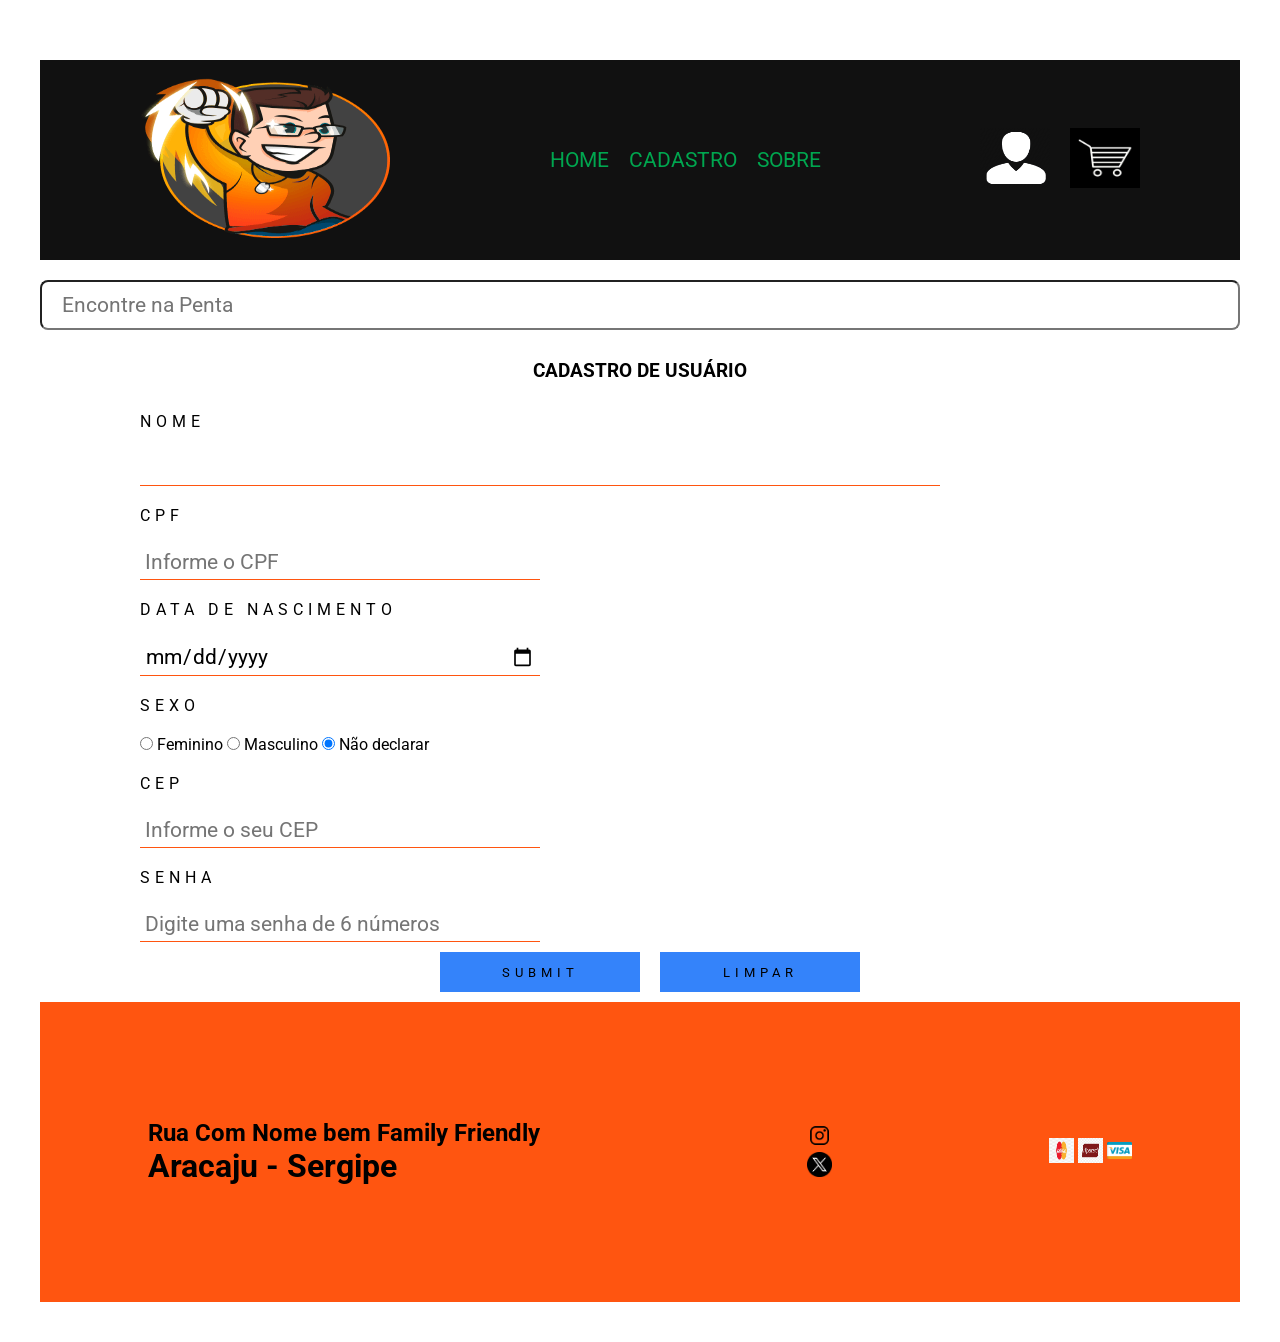
==== pages/cadastro.html @ 0a5476e1 "adicionado estilo na pagina de cadastro." ====
<!DOCTYPE html>
<html lang="pt-br">

<head>
    <meta charset="UTF-8">
    <meta name="viewport" content="width=device-width, initial-scale=1.0">
    <title>Pentabyte store</title>
    <link rel="shortcut icon" href="../images/icons/favicon.ico" type="image/x-icon">
    <link rel="stylesheet" href="../css/style_formulario.css">
    <link rel="stylesheet" href="../css/style_estrutura_paginas.css">
</head>

<body>
    <main id="geral">
        <header id="cabecalho">
            <div id="logo">
                <a href="../index.html">
                    <img src="../images/icons/logo.png" alt="logo">
                </a>
            </div>

            <nav id="menu">
                <ul>
                    <li> <a href="../index.html" class="lnk.menu"> Home </a> </li>
                    <li><a href="pages/cadastro.html" class="lnk.menu"> Cadastro </a></li>
                    <li> <a href="pages/sobre.html" class="lnk.menu"> Sobre </a></li>
                </ul>
            </nav>

            <div id="div-icones">
                <ul>
                    <li> <a href="pages/cadastro.html" class="lnk.icone"> <img src="../images/icons/login.png"
                                alt="Login de usuario"> </a></li>
                    <li> <a href="pages/carrinho.html" class="lnk.icone"> <img src="../images/icons/carrinho.png"
                                alt="Carrinho de compras"> </a></li>
                </ul>
            </div>
        </header>
        <section id="pesquisa">
            <input type="text" name="pesquisa" id="pesquisa" placeholder="Encontre na Penta">
        </section>

        <section id="formulario">
            <form id="form-pessoa">
                <h3> Cadastro de usuário </h3>

                <label for="nome"> Nome </label>
                <input type="text" name="nome" id="nome" class="input01" maxlength="5" required>

                <label for="cpf"> CPF </label>
                <input type="number" name="cpf" id="cpf" class="input02" maxlength="24" required
                    placeholder="Informe o CPF">

                <label for="bday"> Data de nascimento </label>
                <input type="date" name="bday" id="bday" class="input02" required>

                <label for="sexo"> Sexo </label>
                <input type="radio" name="sexo" id="sexoF" class="inputOP" required value="F"> Feminino
                <input type="radio" name="sexo" id="sexoM" class="inputOP" required value="M"> Masculino
                <input type="radio" name="sexo" id="sexoN" class="inputOP" required value="N" checked> Não declarar


                <label for="cep"> CEP </label>
                <input type="text" name="cep" id="cep" class="input02" maxlength="9" required
                    placeholder="Informe o seu CEP">

                <div id="div-dados-endereco" class="oculto">
                    <label for="logradouro"> Logradouro </label>
                    <input type="text" name="logradouro" id="logradouro" class="input01">

                    <label for="num-residencia"> Número </label>
                    <input type="text" name="numeroR" id="numeroR" class="input02" maxlength="10"
                        placeholder="Digite o número da sua residência">

                    <label for="complemento-end"> Compelemento </label>
                    <input type="text" name="complemento-end" id="complemento-end" class="input01" maxlength="100">

                    <label for="bairro"> Bairro</label>
                    <input type="text" name="bairro" id="bairro" class="input01">

                    <label for="localidade"> localidade</label>
                    <input type="text" name="localidade" id="localidade" class="input01">

                    <label for="uf"> UF </label>
                    <input type="text" name="uf" id="uf" class="input02">
                </div>

                <label for="senha"> Senha </label>
                <input type="password" name="senha" id="senha" class="input02" required maxlength="6"
                    placeholder="Digite uma senha de 6 números">


                <div id="div-btns">
                    <button type="submit" id="submit"> Submit </button>
                    <button type="reset"> Limpar </button>
                </div>

            </form>
        </section>


        <footer id="rodape">
            <div id="dados-loja">
                <h2> Rua Com Nome bem Family Friendly</h2>
                <h1> Aracaju - Sergipe </h1>
            </div>

            <div id="icones_sociais">
                <ul>
                    <li> <a href="instagram.com/velkro_o"> <img src="../images/icons/instagram.png" alt=""> </a></li>
                    <li><a href="x.com/__2345meia78"> <img src="../images/icons/x.png"> </a> </li>
                </ul>
            </div>

            <div id="div-cartoes">
                <img src="../images/icons/master_card.png" alt="mastercard">
                <img src="../images/icons/hipercard.png" alt="hipercard">
                <img src="../images/icons/visa.png" alt="visa">
            </div>
        </footer>
    </main>
</body>

</html>
---- css/style_formulario.css ----
@import url(style_estrutura_paginas.css);


#formulario{
    width: 1000px;
    min-height: 600px;
}

h3{
    text-align: center;
    text-transform: uppercase;
    margin: 30px 0px;
}

label{
    display: block;
    text-transform: uppercase;
    margin: 20px 0px;
    letter-spacing: 5px;
}

.input01, .input02{
    border: none;
    border-bottom: 1px solid var(--cor_vermelha);
    font-size: 1.3em;
    padding: 5px;
}

.input01{
    width: 800px;
}

.input02{
    width: 400px;
}

#div-btns{
    height: 60px;
    display: flex;
    align-items: center;
    justify-content: center;
}

#div-btns button{
    width: 200px;
    height: 40px;
    margin-left: 20px;
    background-color: var(--cor_botao01);
    border: none;
    text-transform: uppercase;
    cursor: pointer;
    font-size: 0.8em;
    letter-spacing: 5px;
}

.oculto{
    display: none;
    
}
---- css/style_estrutura_paginas.css ----
@import url('https://fonts.googleapis.com/css2?family=Roboto:ital,wght@0,100..900;1,100..900&display=swap'); /* importando a fonte roboto*/


/* seletor coringa que atribui caracteristicas a todos elementos*/ 
*{ 
    margin: 0px;
    padding: 0px;
    box-sizing: border-box;
    font-family: roboto;
} 

/* criando uma variavel no css*/
:root{
    --cor_principal: #111111;
    --cor_botao01: #3483FA;
    --cor_lnk_menu: #00A64F;
    --cor_vermelha: #FF5510;
}

/* tag main*/
#geral{
    margin: 20px;
    padding: 20px;
    display: flex;
    flex-direction: column;
    justify-content: center;
    align-items: center;
}
/* cabecalho, header do site*/
header{
    width: 100%;
    height: 200px;
    background-color: #111111;
    padding: 5px 100px;
    margin: 20px 0px;
    display: flex;
    justify-content: space-between;
    align-items: center;
}
/* alterando as caracteristicas da imagem logo*/
#logo img{
    width: 250px;
    height: 160px;
}
/* alterando a tag nav pelo id*/
#menu{
    width: 750px;
    height: 160px;
    display: flex;
    align-items:center;
    justify-content: center; 
}
/* para alterar elementos dentro do header utiliza o id da header e o elemento desejado*/
#cabecalho ul{
    display: flex;
    list-style: none;
    gap: 20px;
}
/*alterando as imagens de icones pela div e elemento img*/
#div-icones img {
    width: 70px;
    height: 60px;
}

/* formatando os menus*/
#menu a:link{
    font-size: 1.3em;
    text-transform: uppercase;
    text-decoration: none;
    color: var(--cor_lnk_menu)
}

#menu a:visited{
    font-size: 1.3em;
    text-transform: uppercase;
    text-decoration: none;
    color: var(--cor_lnk_menu)
}

#menu a:hover{
    font-size: 1.6em;
    text-transform: uppercase;
    text-decoration: none;
    color: var(--cor_botao01)
}

#menu a:active{
    font-size: 1.3em;
    text-transform: uppercase;
    text-decoration: none;
    color: var(--cor_vermelha)
}

/* formatando o section de pesuqisa pelo id*/
#pesquisa{
    width: 100%;
    height: 50px;
    display: flex;
    align-items: center;
    justify-content: center;
}

#pesquisa input{
    padding: 20px;
    border-radius: 8px;
    font-size: 1.3em;
    }
/* formatação dos cards*/ 

    #cards{   
        width: 1000px;
        min-height: 600px;
        margin: 20px 0px;
        padding: 10px;
        display: grid;
        grid-template-columns: repeat(auto-fit, minmax(250px, 1fr));
        gap: 20px;
        
    }

    .card{
        width: 250px;
        min-height: 250px;
        border: solid 1px var(--cor_vermelha);
        padding: 15px;
        display: flex;
        flex-direction: column;
        align-items: center;
        justify-content: center;
    }

    .card:hover{
        transform-box: translateY(-5px);
    }


    .card h2{
        text-transform: uppercase;
        letter-spacing: 1px;
        margin: 10px 0px;
    }

    .card h3{
        margin: 20px 0px;   
    }

    .card button{
        width: 100%;
        height: 45px;
        text-transform: uppercase;
        letter-spacing: 5px;
        border: none;
        background-color: var(--cor_lnk_menu);
        cursor: pointer;
    }

    .card img{
        width: 100%;
        height: 250px;
    }

    /* formatação do rodapé*/ 

    #rodape{
        width: 100%;
        height: 300px;
        background-color: var(--cor_vermelha);
        display: flex;
        align-items: center;
        justify-content: space-around;
    }    

    #dadosloja{
        font-size: 0.8em;
    }

    #icones_sociais ul {
        list-style: none;
    }

    #icones_sociais img{
        width: 25px;
        height: 25px;
        margin-left: 50px;
    }

    #div-cartoes img{
        width: 25px;
        height: 25px;
    }
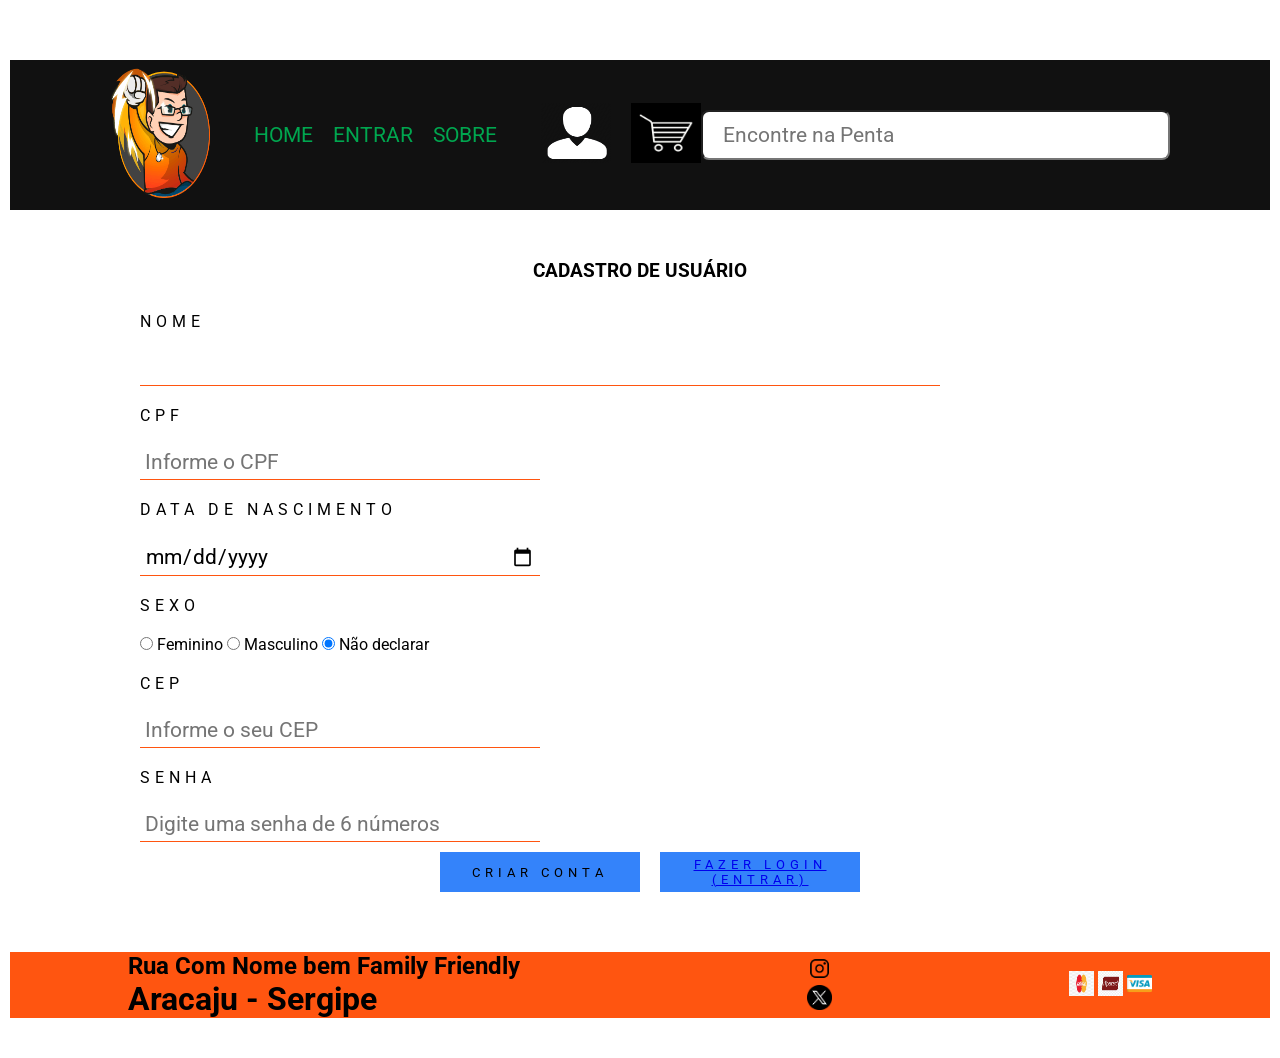
==== commit 4edd8c45: "colocado a caixa de pesquisa no header e arrumado formatações em todas as páginas." ====
--- a/pages/cadastro.html
+++ b/pages/cadastro.html
@@ -22,23 +22,26 @@
             <nav id="menu">
                 <ul>
                     <li> <a href="../index.html" class="lnk.menu"> Home </a> </li>
-                    <li><a href="pages/cadastro.html" class="lnk.menu"> Cadastro </a></li>
-                    <li> <a href="pages/sobre.html" class="lnk.menu"> Sobre </a></li>
+                    <li><a href="login.html" class="lnk.menu"> Entrar </a></li>
+                    <li> <a href="sobre.html" class="lnk.menu"> Sobre </a></li>
                 </ul>
             </nav>
 
             <div id="div-icones">
                 <ul>
-                    <li> <a href="pages/cadastro.html" class="lnk.icone"> <img src="../images/icons/login.png"
+                    <li> <a href="login.html" class="lnk.icone"> <img src="../images/icons/login.png"
                                 alt="Login de usuario"> </a></li>
-                    <li> <a href="pages/carrinho.html" class="lnk.icone"> <img src="../images/icons/carrinho.png"
+                    <li> <a href="carrinho.html" class="lnk.icone"> <img src="../images/icons/carrinho.png"
                                 alt="Carrinho de compras"> </a></li>
                 </ul>
             </div>
+
+            <section id="pesquisa">
+                <input type="text" name="pesquisa" id="pesquisa" placeholder="Encontre na Penta">
+            </section>
+
+
         </header>
-        <section id="pesquisa">
-            <input type="text" name="pesquisa" id="pesquisa" placeholder="Encontre na Penta">
-        </section>
 
         <section id="formulario">
             <form id="form-pessoa">
@@ -91,8 +94,8 @@
 
 
                 <div id="div-btns">
-                    <button type="submit" id="submit"> Submit </button>
-                    <button type="reset"> Limpar </button>
+                    <button type="submit" id="submit"> Criar Conta </button>
+                    <button type="button"> <a href="login.html"> Fazer login (Entrar) </a> </button>
                 </div>
 
             </form>
--- a/css/style_formulario.css
+++ b/css/style_formulario.css
@@ -55,5 +55,4 @@
 
 .oculto{
     display: none;
-    
 }
--- a/css/style_estrutura_paginas.css
+++ b/css/style_estrutura_paginas.css
@@ -28,8 +28,8 @@
 }
 /* cabecalho, header do site*/
 header{
-    width: 100%;
-    height: 200px;
+    width: 105%;
+    height: 150px;
     background-color: #111111;
     padding: 5px 100px;
     margin: 20px 0px;
@@ -39,8 +39,8 @@
 }
 /* alterando as caracteristicas da imagem logo*/
 #logo img{
-    width: 250px;
-    height: 160px;
+    width: 100px;
+    height: 130px;
 }
 /* alterando a tag nav pelo id*/
 #menu{
@@ -118,16 +118,6 @@
         
     }
 
-    .card{
-        width: 250px;
-        min-height: 250px;
-        border: solid 1px var(--cor_vermelha);
-        padding: 15px;
-        display: flex;
-        flex-direction: column;
-        align-items: center;
-        justify-content: center;
-    }
 
     .card:hover{
         transform-box: translateY(-5px);
@@ -162,8 +152,9 @@
     /* formatação do rodapé*/ 
 
     #rodape{
-        width: 100%;
-        height: 300px;
+        width: 105%;
+        margin-top: 50px;
+        height: 100%;
         background-color: var(--cor_vermelha);
         display: flex;
         align-items: center;
@@ -187,4 +178,5 @@
     #div-cartoes img{
         width: 25px;
         height: 25px;
-    }+    }
+
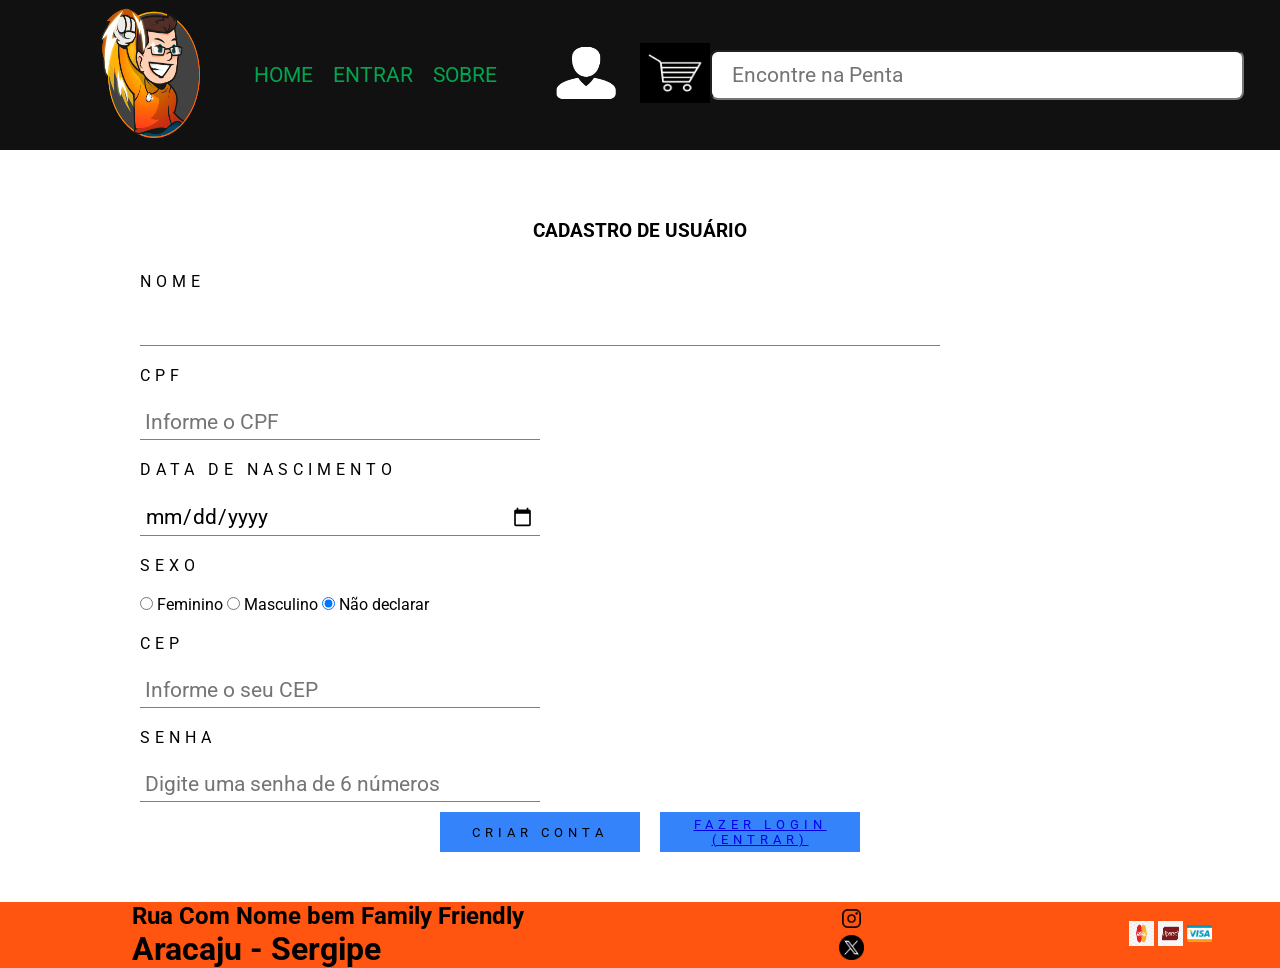
==== commit b210ba35: "estilo css para todas as páginas. js do carrinho funcionando falta fazer com que ele altere a quanti" ====
--- a/pages/cadastro.html
+++ b/pages/cadastro.html
@@ -1,127 +1,220 @@
-<!DOCTYPE html>
+<!doctype html>
 <html lang="pt-br">
-
-<head>
-    <meta charset="UTF-8">
-    <meta name="viewport" content="width=device-width, initial-scale=1.0">
+  <head>
+    <meta charset="UTF-8" />
+    <meta name="viewport" content="width=device-width, initial-scale=1.0" />
     <title>Pentabyte store</title>
-    <link rel="shortcut icon" href="../images/icons/favicon.ico" type="image/x-icon">
-    <link rel="stylesheet" href="../css/style_formulario.css">
-    <link rel="stylesheet" href="../css/style_estrutura_paginas.css">
-</head>
-
-<body>
+    <link
+      rel="shortcut icon"
+      href="../images/icons/favicon.ico"
+      type="image/x-icon"
+    />
+    <link rel="stylesheet" href="../css/style_formulario.css" />
+    <link rel="stylesheet" href="../css/style_estrutura_paginas.css" />
+  </head>
+
+  <body>
+    <header id="cabecalho">
+      <div id="logo">
+        <a href="../index.html">
+          <img src="../images/icons/logo.png" alt="logo" />
+        </a>
+      </div>
+
+      <nav id="menu">
+        <ul>
+          <li><a href="../index.html" class="lnk.menu"> Home </a></li>
+          <li><a href="login.html" class="lnk.menu"> Entrar </a></li>
+          <li><a href="sobre.html" class="lnk.menu"> Sobre </a></li>
+        </ul>
+      </nav>
+
+      <div id="div-icones">
+        <ul>
+          <li>
+            <a href="login.html" class="lnk.icone">
+              <img src="../images/icons/login.png" alt="Login de usuario" />
+            </a>
+          </li>
+          <li>
+            <a href="carrinho.html" class="lnk.icone">
+              <img
+                src="../images/icons/carrinho.png"
+                alt="Carrinho de compras"
+              />
+            </a>
+          </li>
+        </ul>
+      </div>
+
+      <section id="pesquisa">
+        <input
+          type="text"
+          name="pesquisa"
+          id="pesquisa"
+          placeholder="Encontre na Penta"
+        />
+      </section>
+    </header>
     <main id="geral">
-        <header id="cabecalho">
-            <div id="logo">
-                <a href="../index.html">
-                    <img src="../images/icons/logo.png" alt="logo">
-                </a>
-            </div>
-
-            <nav id="menu">
-                <ul>
-                    <li> <a href="../index.html" class="lnk.menu"> Home </a> </li>
-                    <li><a href="login.html" class="lnk.menu"> Entrar </a></li>
-                    <li> <a href="sobre.html" class="lnk.menu"> Sobre </a></li>
-                </ul>
-            </nav>
-
-            <div id="div-icones">
-                <ul>
-                    <li> <a href="login.html" class="lnk.icone"> <img src="../images/icons/login.png"
-                                alt="Login de usuario"> </a></li>
-                    <li> <a href="carrinho.html" class="lnk.icone"> <img src="../images/icons/carrinho.png"
-                                alt="Carrinho de compras"> </a></li>
-                </ul>
-            </div>
-
-            <section id="pesquisa">
-                <input type="text" name="pesquisa" id="pesquisa" placeholder="Encontre na Penta">
-            </section>
-
-
-        </header>
-
-        <section id="formulario">
-            <form id="form-pessoa">
-                <h3> Cadastro de usuário </h3>
-
-                <label for="nome"> Nome </label>
-                <input type="text" name="nome" id="nome" class="input01" maxlength="5" required>
-
-                <label for="cpf"> CPF </label>
-                <input type="number" name="cpf" id="cpf" class="input02" maxlength="24" required
-                    placeholder="Informe o CPF">
-
-                <label for="bday"> Data de nascimento </label>
-                <input type="date" name="bday" id="bday" class="input02" required>
-
-                <label for="sexo"> Sexo </label>
-                <input type="radio" name="sexo" id="sexoF" class="inputOP" required value="F"> Feminino
-                <input type="radio" name="sexo" id="sexoM" class="inputOP" required value="M"> Masculino
-                <input type="radio" name="sexo" id="sexoN" class="inputOP" required value="N" checked> Não declarar
-
-
-                <label for="cep"> CEP </label>
-                <input type="text" name="cep" id="cep" class="input02" maxlength="9" required
-                    placeholder="Informe o seu CEP">
-
-                <div id="div-dados-endereco" class="oculto">
-                    <label for="logradouro"> Logradouro </label>
-                    <input type="text" name="logradouro" id="logradouro" class="input01">
-
-                    <label for="num-residencia"> Número </label>
-                    <input type="text" name="numeroR" id="numeroR" class="input02" maxlength="10"
-                        placeholder="Digite o número da sua residência">
-
-                    <label for="complemento-end"> Compelemento </label>
-                    <input type="text" name="complemento-end" id="complemento-end" class="input01" maxlength="100">
-
-                    <label for="bairro"> Bairro</label>
-                    <input type="text" name="bairro" id="bairro" class="input01">
-
-                    <label for="localidade"> localidade</label>
-                    <input type="text" name="localidade" id="localidade" class="input01">
-
-                    <label for="uf"> UF </label>
-                    <input type="text" name="uf" id="uf" class="input02">
-                </div>
-
-                <label for="senha"> Senha </label>
-                <input type="password" name="senha" id="senha" class="input02" required maxlength="6"
-                    placeholder="Digite uma senha de 6 números">
-
-
-                <div id="div-btns">
-                    <button type="submit" id="submit"> Criar Conta </button>
-                    <button type="button"> <a href="login.html"> Fazer login (Entrar) </a> </button>
-                </div>
-
-            </form>
-        </section>
-
-
-        <footer id="rodape">
-            <div id="dados-loja">
-                <h2> Rua Com Nome bem Family Friendly</h2>
-                <h1> Aracaju - Sergipe </h1>
-            </div>
-
-            <div id="icones_sociais">
-                <ul>
-                    <li> <a href="instagram.com/velkro_o"> <img src="../images/icons/instagram.png" alt=""> </a></li>
-                    <li><a href="x.com/__2345meia78"> <img src="../images/icons/x.png"> </a> </li>
-                </ul>
-            </div>
-
-            <div id="div-cartoes">
-                <img src="../images/icons/master_card.png" alt="mastercard">
-                <img src="../images/icons/hipercard.png" alt="hipercard">
-                <img src="../images/icons/visa.png" alt="visa">
-            </div>
-        </footer>
+      <section id="formulario">
+        <form id="form-pessoa">
+          <h3>Cadastro de usuário</h3>
+
+          <label for="nome"> Nome </label>
+          <input
+            type="text"
+            name="nome"
+            id="nome"
+            class="input01"
+            maxlength="5"
+            required
+          />
+
+          <label for="cpf"> CPF </label>
+          <input
+            type="number"
+            name="cpf"
+            id="cpf"
+            class="input02"
+            maxlength="24"
+            required
+            placeholder="Informe o CPF"
+          />
+
+          <label for="bday"> Data de nascimento </label>
+          <input type="date" name="bday" id="bday" class="input02" required />
+
+          <label for="sexo"> Sexo </label>
+          <input
+            type="radio"
+            name="sexo"
+            id="sexoF"
+            class="inputOP"
+            required
+            value="F"
+          />
+          Feminino
+          <input
+            type="radio"
+            name="sexo"
+            id="sexoM"
+            class="inputOP"
+            required
+            value="M"
+          />
+          Masculino
+          <input
+            type="radio"
+            name="sexo"
+            id="sexoN"
+            class="inputOP"
+            required
+            value="N"
+            checked
+          />
+          Não declarar
+
+          <label for="cep"> CEP </label>
+          <input
+            type="text"
+            name="cep"
+            id="cep"
+            class="input02"
+            maxlength="9"
+            required
+            placeholder="Informe o seu CEP"
+          />
+
+          <div id="div-dados-endereco" class="oculto">
+            <label for="logradouro"> Logradouro </label>
+            <input
+              type="text"
+              name="logradouro"
+              id="logradouro"
+              class="input01"
+            />
+
+            <label for="num-residencia"> Número </label>
+            <input
+              type="text"
+              name="numeroR"
+              id="numeroR"
+              class="input02"
+              maxlength="10"
+              placeholder="Digite o número da sua residência"
+            />
+
+            <label for="complemento-end"> Compelemento </label>
+            <input
+              type="text"
+              name="complemento-end"
+              id="complemento-end"
+              class="input01"
+              maxlength="100"
+            />
+
+            <label for="bairro"> Bairro</label>
+            <input type="text" name="bairro" id="bairro" class="input01" />
+
+            <label for="localidade"> localidade</label>
+            <input
+              type="text"
+              name="localidade"
+              id="localidade"
+              class="input01"
+            />
+
+            <label for="uf"> UF </label>
+            <input type="text" name="uf" id="uf" class="input02" />
+          </div>
+
+          <label for="senha"> Senha </label>
+          <input
+            type="password"
+            name="senha"
+            id="senha"
+            class="input02"
+            required
+            maxlength="6"
+            placeholder="Digite uma senha de 6 números"
+          />
+
+          <div id="div-btns">
+            <button type="submit" id="submit">Criar Conta</button>
+            <button type="button">
+              <a href="login.html"> Fazer login (Entrar) </a>
+            </button>
+          </div>
+        </form>
+      </section>
     </main>
-</body>
-
-</html>+    <footer id="rodape">
+      <div id="dados-loja">
+        <h2>Rua Com Nome bem Family Friendly</h2>
+        <h1>Aracaju - Sergipe</h1>
+      </div>
+
+      <div id="icones_sociais">
+        <ul>
+          <li>
+            <a href="instagram.com/velkro_o">
+              <img src="../images/icons/instagram.png" alt="" />
+            </a>
+          </li>
+          <li>
+            <a href="x.com/__2345meia78">
+              <img src="../images/icons/x.png" />
+            </a>
+          </li>
+        </ul>
+      </div>
+
+      <div id="div-cartoes">
+        <img src="../images/icons/master_card.png" alt="mastercard" />
+        <img src="../images/icons/hipercard.png" alt="hipercard" />
+        <img src="../images/icons/visa.png" alt="visa" />
+      </div>
+    </footer>
+  </body>
+</html>
--- a/css/style_estrutura_paginas.css
+++ b/css/style_estrutura_paginas.css
@@ -1,182 +1,240 @@
-@import url('https://fonts.googleapis.com/css2?family=Roboto:ital,wght@0,100..900;1,100..900&display=swap'); /* importando a fonte roboto*/
-
-
-/* seletor coringa que atribui caracteristicas a todos elementos*/ 
-*{ 
-    margin: 0px;
-    padding: 0px;
-    box-sizing: border-box;
-    font-family: roboto;
-} 
+@import url("https://fonts.googleapis.com/css2?family=Roboto:ital,wght@0,100..900;1,100..900&display=swap");
+/* importando a fonte roboto*/
+
+/* seletor coringa que atribui caracteristicas a todos elementos*/
+* {
+  margin: 0px;
+  padding: 0px;
+  box-sizing: border-box;
+  font-family: roboto;
+}
+
+body {
+  display: grid;
+  min-height: 100dvh;
+  grid-template-rows: auto 1fr auto;
+}
 
 /* criando uma variavel no css*/
-:root{
-    --cor_principal: #111111;
-    --cor_botao01: #3483FA;
-    --cor_lnk_menu: #00A64F;
-    --cor_vermelha: #FF5510;
+:root {
+  --cor_principal: #111111;
+  --cor_botao01: #3483fa;
+  --cor_lnk_menu: #00a64f;
+  --cor_vermelha: #ff5510;
 }
 
 /* tag main*/
-#geral{
-    margin: 20px;
-    padding: 20px;
-    display: flex;
-    flex-direction: column;
-    justify-content: center;
-    align-items: center;
-}
+#geral {
+  margin: 20px;
+  padding: 20px;
+  display: flex;
+  flex-direction: column;
+  justify-content: center;
+  align-items: center;
+}
+
 /* cabecalho, header do site*/
-header{
-    width: 105%;
-    height: 150px;
-    background-color: #111111;
-    padding: 5px 100px;
-    margin: 20px 0px;
-    display: flex;
-    justify-content: space-between;
-    align-items: center;
-}
+header {
+  width: 105%;
+  height: 150px;
+  background-color: #111111;
+  padding: 5px 100px;
+  display: flex;
+  justify-content: space-between;
+  align-items: center;
+}
+
 /* alterando as caracteristicas da imagem logo*/
-#logo img{
-    width: 100px;
-    height: 130px;
-}
+#logo img {
+  width: 100px;
+  height: 130px;
+}
+
 /* alterando a tag nav pelo id*/
-#menu{
-    width: 750px;
-    height: 160px;
-    display: flex;
-    align-items:center;
-    justify-content: center; 
-}
+#menu {
+  width: 750px;
+  height: 160px;
+  display: flex;
+  align-items: center;
+  justify-content: center;
+}
+
 /* para alterar elementos dentro do header utiliza o id da header e o elemento desejado*/
-#cabecalho ul{
-    display: flex;
-    list-style: none;
-    gap: 20px;
-}
+#cabecalho ul {
+  display: flex;
+  list-style: none;
+  gap: 20px;
+}
+
 /*alterando as imagens de icones pela div e elemento img*/
 #div-icones img {
-    width: 70px;
-    height: 60px;
+  width: 70px;
+  height: 60px;
 }
 
 /* formatando os menus*/
-#menu a:link{
-    font-size: 1.3em;
-    text-transform: uppercase;
-    text-decoration: none;
-    color: var(--cor_lnk_menu)
-}
-
-#menu a:visited{
-    font-size: 1.3em;
-    text-transform: uppercase;
-    text-decoration: none;
-    color: var(--cor_lnk_menu)
-}
-
-#menu a:hover{
-    font-size: 1.6em;
-    text-transform: uppercase;
-    text-decoration: none;
-    color: var(--cor_botao01)
-}
-
-#menu a:active{
-    font-size: 1.3em;
-    text-transform: uppercase;
-    text-decoration: none;
-    color: var(--cor_vermelha)
+#menu a:link {
+  font-size: 1.3em;
+  text-transform: uppercase;
+  text-decoration: none;
+  color: var(--cor_lnk_menu);
+}
+
+#menu a:visited {
+  font-size: 1.3em;
+  text-transform: uppercase;
+  text-decoration: none;
+  color: var(--cor_lnk_menu);
+}
+
+#menu a:hover {
+  font-size: 1.6em;
+  text-transform: uppercase;
+  text-decoration: none;
+  color: var(--cor_botao01);
+}
+
+#menu a:active {
+  font-size: 1.3em;
+  text-transform: uppercase;
+  text-decoration: none;
+  color: var(--cor_vermelha);
 }
 
 /* formatando o section de pesuqisa pelo id*/
-#pesquisa{
-    width: 100%;
-    height: 50px;
-    display: flex;
-    align-items: center;
-    justify-content: center;
-}
-
-#pesquisa input{
-    padding: 20px;
-    border-radius: 8px;
-    font-size: 1.3em;
-    }
-/* formatação dos cards*/ 
-
-    #cards{   
-        width: 1000px;
-        min-height: 600px;
-        margin: 20px 0px;
-        padding: 10px;
-        display: grid;
-        grid-template-columns: repeat(auto-fit, minmax(250px, 1fr));
-        gap: 20px;
-        
-    }
-
-
-    .card:hover{
-        transform-box: translateY(-5px);
-    }
-
-
-    .card h2{
-        text-transform: uppercase;
-        letter-spacing: 1px;
-        margin: 10px 0px;
-    }
-
-    .card h3{
-        margin: 20px 0px;   
-    }
-
-    .card button{
-        width: 100%;
-        height: 45px;
-        text-transform: uppercase;
-        letter-spacing: 5px;
-        border: none;
-        background-color: var(--cor_lnk_menu);
-        cursor: pointer;
-    }
-
-    .card img{
-        width: 100%;
-        height: 250px;
-    }
-
-    /* formatação do rodapé*/ 
-
-    #rodape{
-        width: 105%;
-        margin-top: 50px;
-        height: 100%;
-        background-color: var(--cor_vermelha);
-        display: flex;
-        align-items: center;
-        justify-content: space-around;
-    }    
-
-    #dadosloja{
-        font-size: 0.8em;
-    }
-
-    #icones_sociais ul {
-        list-style: none;
-    }
-
-    #icones_sociais img{
-        width: 25px;
-        height: 25px;
-        margin-left: 50px;
-    }
-
-    #div-cartoes img{
-        width: 25px;
-        height: 25px;
-    }
-
+#pesquisa {
+  width: 100%;
+  height: 50px;
+  display: flex;
+  align-items: center;
+  justify-content: center;
+}
+
+#pesquisa input {
+  padding: 20px;
+  border-radius: 8px;
+  font-size: 1.3em;
+}
+
+/* formatação dos cards*/
+
+#cards {
+  width: 1000px;
+  min-height: 600px;
+  margin: 20px 0px;
+  padding: 10px;
+  display: grid;
+  grid-template-columns: repeat(auto-fit, minmax(250px, 1fr));
+  gap: 20px;
+}
+
+.card:hover {
+  transform-box: translateY(-5px);
+}
+
+.card h2 {
+  text-transform: uppercase;
+  letter-spacing: 1px;
+  margin: 10px 0px;
+}
+
+.card h3 {
+  margin: 20px 0px;
+}
+
+.card button {
+  width: 100%;
+  height: 45px;
+  text-transform: uppercase;
+  letter-spacing: 5px;
+  border: none;
+  background-color: var(--cor_lnk_menu);
+  cursor: pointer;
+}
+
+.card img {
+  width: 100%;
+  height: 250px;
+}
+
+/* formatação do rodapé*/
+
+#rodape {
+  width: 105%;
+  height: 100%;
+  background-color: var(--cor_vermelha);
+  display: flex;
+  align-items: center;
+  justify-content: space-around;
+}
+
+#dadosloja {
+  font-size: 0.8em;
+}
+
+#icones_sociais ul {
+  list-style: none;
+}
+
+#icones_sociais img {
+  width: 25px;
+  height: 25px;
+  margin-left: 50px;
+}
+
+#div-cartoes img {
+  width: 25px;
+  height: 25px;
+}
+
+#menu-secoes {
+  align-items: center;
+  justify-content: center;
+  list-style: none;
+  display: flex;
+  width: 100%;
+  flex-wrap: wrap;
+  gap: 10px;
+}
+
+#menu-secoes li {
+  border: 1px solid var(--cor_vermelhagi);
+  color: var(--cor_lnk_menu);
+  padding: 6px 14px;
+  border-radius: 20px;
+  cursor: pointer;
+  font-size: 0.95em;
+}
+
+#nav-secoes {
+  width: 70%;
+  display: flex;
+  align-items: center;
+  flex-direction: row;
+}
+
+
+
+#lista-secoes button:hover,
+#lista-secoes button.ativo {
+  background-color: var(--cor_lnk_menu);
+  color: #fff;
+}
+
+.lnk-secao:link,
+.lnk-secao:visited {
+  text-transform: uppercase;
+  text-decoration: none;
+  font-size: 1.3em;
+  letter-spacing: 3px;
+  color: var(--cor_vermelha);
+}
+
+.lnk-secao:hover {
+  font-size: 1.5em;
+  color: var(--cor_vermelha);
+}
+
+.lnk-secao:active {
+  color: var(--cor_principal);
+}
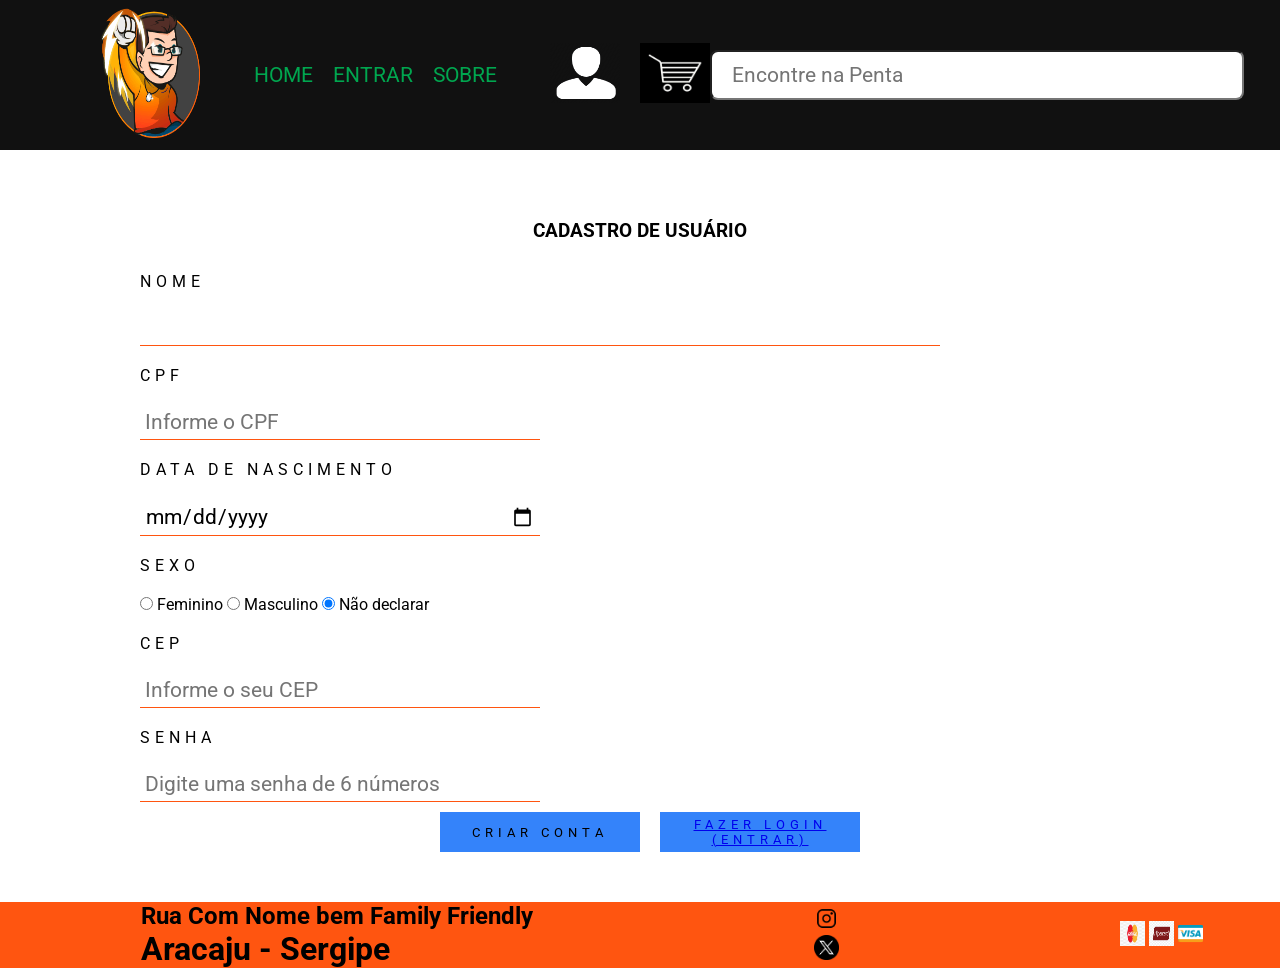
==== commit 1fbfde99: "adicionado arquivo cadastro.js e linkado o script na página cadastro.html" ====
--- a/pages/cadastro.html
+++ b/pages/cadastro.html
@@ -1,220 +1,137 @@
 <!doctype html>
 <html lang="pt-br">
-  <head>
-    <meta charset="UTF-8" />
-    <meta name="viewport" content="width=device-width, initial-scale=1.0" />
-    <title>Pentabyte store</title>
-    <link
-      rel="shortcut icon"
-      href="../images/icons/favicon.ico"
-      type="image/x-icon"
-    />
-    <link rel="stylesheet" href="../css/style_formulario.css" />
-    <link rel="stylesheet" href="../css/style_estrutura_paginas.css" />
-  </head>
 
-  <body>
-    <header id="cabecalho">
-      <div id="logo">
-        <a href="../index.html">
-          <img src="../images/icons/logo.png" alt="logo" />
-        </a>
-      </div>
+<head>
+  <meta charset="UTF-8" />
+  <meta name="viewport" content="width=device-width, initial-scale=1.0" />
+  <title>Pentabyte store</title>
+  <link rel="shortcut icon" href="../images/icons/favicon.ico" type="image/x-icon" />
+  <link rel="stylesheet" href="../css/style_formulario.css" />
+  <link rel="stylesheet" href="../css/style_estrutura_paginas.css" />
+  <script src="../js/cadastro.js" defer type="module"></script>
+</head>
 
-      <nav id="menu">
-        <ul>
-          <li><a href="../index.html" class="lnk.menu"> Home </a></li>
-          <li><a href="login.html" class="lnk.menu"> Entrar </a></li>
-          <li><a href="sobre.html" class="lnk.menu"> Sobre </a></li>
-        </ul>
-      </nav>
+<body>
+  <header id="cabecalho">
+    <div id="logo">
+      <a href="../index.html">
+        <img src="../images/icons/logo.png" alt="logo" />
+      </a>
+    </div>
 
-      <div id="div-icones">
-        <ul>
-          <li>
-            <a href="login.html" class="lnk.icone">
-              <img src="../images/icons/login.png" alt="Login de usuario" />
-            </a>
-          </li>
-          <li>
-            <a href="carrinho.html" class="lnk.icone">
-              <img
-                src="../images/icons/carrinho.png"
-                alt="Carrinho de compras"
-              />
-            </a>
-          </li>
-        </ul>
-      </div>
+    <nav id="menu">
+      <ul>
+        <li><a href="../index.html" class="lnk.menu"> Home </a></li>
+        <li><a href="login.html" class="lnk.menu"> Entrar </a></li>
+        <li><a href="sobre.html" class="lnk.menu"> Sobre </a></li>
+      </ul>
+    </nav>
 
-      <section id="pesquisa">
-        <input
-          type="text"
-          name="pesquisa"
-          id="pesquisa"
-          placeholder="Encontre na Penta"
-        />
-      </section>
-    </header>
-    <main id="geral">
-      <section id="formulario">
-        <form id="form-pessoa">
-          <h3>Cadastro de usuário</h3>
+    <div id="div-icones">
+      <ul>
+        <li>
+          <a href="login.html" class="lnk.icone">
+            <img src="../images/icons/login.png" alt="Login de usuario" />
+          </a>
+        </li>
+        <li>
+          <a href="carrinho.html" class="lnk.icone">
+            <img src="../images/icons/carrinho.png" alt="Carrinho de compras" />
+          </a>
+        </li>
+      </ul>
+    </div>
 
-          <label for="nome"> Nome </label>
-          <input
-            type="text"
-            name="nome"
-            id="nome"
-            class="input01"
-            maxlength="5"
-            required
-          />
+    <section id="pesquisa">
+      <input type="text" name="pesquisa" id="pesquisa" placeholder="Encontre na Penta" />
+    </section>
+  </header>
+  <main id="geral">
+    <section id="formulario">
+      <form id="form-pessoa">
+        <h3>Cadastro de usuário</h3>
 
-          <label for="cpf"> CPF </label>
-          <input
-            type="number"
-            name="cpf"
-            id="cpf"
-            class="input02"
-            maxlength="24"
-            required
-            placeholder="Informe o CPF"
-          />
+        <label for="nome"> Nome </label>
+        <input type="text" name="nome" id="nome" class="input01" maxlength="5" required />
 
-          <label for="bday"> Data de nascimento </label>
-          <input type="date" name="bday" id="bday" class="input02" required />
+        <label for="cpf"> CPF </label>
+        <input type="number" name="cpf" id="cpf" class="input02" maxlength="24" required placeholder="Informe o CPF" />
 
-          <label for="sexo"> Sexo </label>
-          <input
-            type="radio"
-            name="sexo"
-            id="sexoF"
-            class="inputOP"
-            required
-            value="F"
-          />
-          Feminino
-          <input
-            type="radio"
-            name="sexo"
-            id="sexoM"
-            class="inputOP"
-            required
-            value="M"
-          />
-          Masculino
-          <input
-            type="radio"
-            name="sexo"
-            id="sexoN"
-            class="inputOP"
-            required
-            value="N"
-            checked
-          />
-          Não declarar
+        <label for="bday"> Data de nascimento </label>
+        <input type="date" name="bday" id="bday" class="input02" required />
 
-          <label for="cep"> CEP </label>
-          <input
-            type="text"
-            name="cep"
-            id="cep"
-            class="input02"
-            maxlength="9"
-            required
-            placeholder="Informe o seu CEP"
-          />
+        <label for="sexo"> Sexo </label>
+        <input type="radio" name="sexo" id="sexoF" class="inputOP" required value="F" />
+        Feminino
+        <input type="radio" name="sexo" id="sexoM" class="inputOP" required value="M" />
+        Masculino
+        <input type="radio" name="sexo" id="sexoN" class="inputOP" required value="N" checked />
+        Não declarar
 
-          <div id="div-dados-endereco" class="oculto">
-            <label for="logradouro"> Logradouro </label>
-            <input
-              type="text"
-              name="logradouro"
-              id="logradouro"
-              class="input01"
-            />
+        <label for="cep"> CEP </label>
+        <input type="text" name="cep" id="cep" class="input02" maxlength="9" required placeholder="Informe o seu CEP" />
 
-            <label for="num-residencia"> Número </label>
-            <input
-              type="text"
-              name="numeroR"
-              id="numeroR"
-              class="input02"
-              maxlength="10"
-              placeholder="Digite o número da sua residência"
-            />
+        <div id="div-dados-endereco" class="oculto">
+          <label for="logradouro"> Logradouro </label>
+          <input type="text" name="logradouro" id="logradouro" class="input01" />
 
-            <label for="complemento-end"> Compelemento </label>
-            <input
-              type="text"
-              name="complemento-end"
-              id="complemento-end"
-              class="input01"
-              maxlength="100"
-            />
+          <label for="num-residencia"> Número </label>
+          <input type="text" name="numeroR" id="numeroR" class="input02" maxlength="10"
+            placeholder="Digite o número da sua residência" />
 
-            <label for="bairro"> Bairro</label>
-            <input type="text" name="bairro" id="bairro" class="input01" />
+          <label for="complemento-end"> Compelemento </label>
+          <input type="text" name="complemento-end" id="complemento-end" class="input01" maxlength="100" />
 
-            <label for="localidade"> localidade</label>
-            <input
-              type="text"
-              name="localidade"
-              id="localidade"
-              class="input01"
-            />
+          <label for="bairro"> Bairro</label>
+          <input type="text" name="bairro" id="bairro" class="input01" />
 
-            <label for="uf"> UF </label>
-            <input type="text" name="uf" id="uf" class="input02" />
-          </div>
+          <label for="localidade"> localidade</label>
+          <input type="text" name="localidade" id="localidade" class="input01" />
 
-          <label for="senha"> Senha </label>
-          <input
-            type="password"
-            name="senha"
-            id="senha"
-            class="input02"
-            required
-            maxlength="6"
-            placeholder="Digite uma senha de 6 números"
-          />
+          <label for="uf"> UF </label>
+          <input type="text" name="uf" id="uf" class="input02" />
+        </div>
 
-          <div id="div-btns">
-            <button type="submit" id="submit">Criar Conta</button>
-            <button type="button">
-              <a href="login.html"> Fazer login (Entrar) </a>
-            </button>
-          </div>
-        </form>
-      </section>
-    </main>
-    <footer id="rodape">
-      <div id="dados-loja">
-        <h2>Rua Com Nome bem Family Friendly</h2>
-        <h1>Aracaju - Sergipe</h1>
-      </div>
+        <label for="senha"> Senha </label>
+        <input type="password" name="senha" id="senha" class="input02" required maxlength="6"
+          placeholder="Digite uma senha de 6 números" />
 
-      <div id="icones_sociais">
-        <ul>
-          <li>
-            <a href="instagram.com/velkro_o">
-              <img src="../images/icons/instagram.png" alt="" />
-            </a>
-          </li>
-          <li>
-            <a href="x.com/__2345meia78">
-              <img src="../images/icons/x.png" />
-            </a>
-          </li>
-        </ul>
-      </div>
+        <div id="div-btns">
+          <button type="submit" id="submit">Criar Conta</button>
+          <button type="button">
+            <a href="login.html"> Fazer login (Entrar) </a>
+          </button>
+        </div>
+      </form>
+    </section>
+  </main>
+  <footer id="rodape">
+    <div id="dados-loja">
+      <h2>Rua Com Nome bem Family Friendly</h2>
+      <h1>Aracaju - Sergipe</h1>
+    </div>
 
-      <div id="div-cartoes">
-        <img src="../images/icons/master_card.png" alt="mastercard" />
-        <img src="../images/icons/hipercard.png" alt="hipercard" />
-        <img src="../images/icons/visa.png" alt="visa" />
-      </div>
-    </footer>
-  </body>
-</html>
+    <div id="icones_sociais">
+      <ul>
+        <li>
+          <a href="instagram.com/velkro_o">
+            <img src="../images/icons/instagram.png" alt="" />
+          </a>
+        </li>
+        <li>
+          <a href="x.com/__2345meia78">
+            <img src="../images/icons/x.png" />
+          </a>
+        </li>
+      </ul>
+    </div>
+
+    <div id="div-cartoes">
+      <img src="../images/icons/master_card.png" alt="mastercard" />
+      <img src="../images/icons/hipercard.png" alt="hipercard" />
+      <img src="../images/icons/visa.png" alt="visa" />
+    </div>
+  </footer>
+</body>
+
+</html>
--- a/css/style_estrutura_paginas.css
+++ b/css/style_estrutura_paginas.css
@@ -168,6 +168,9 @@
   justify-content: space-around;
 }
 
+
+
+
 #dadosloja {
   font-size: 0.8em;
 }
@@ -179,7 +182,6 @@
 #icones_sociais img {
   width: 25px;
   height: 25px;
-  margin-left: 50px;
 }
 
 #div-cartoes img {
